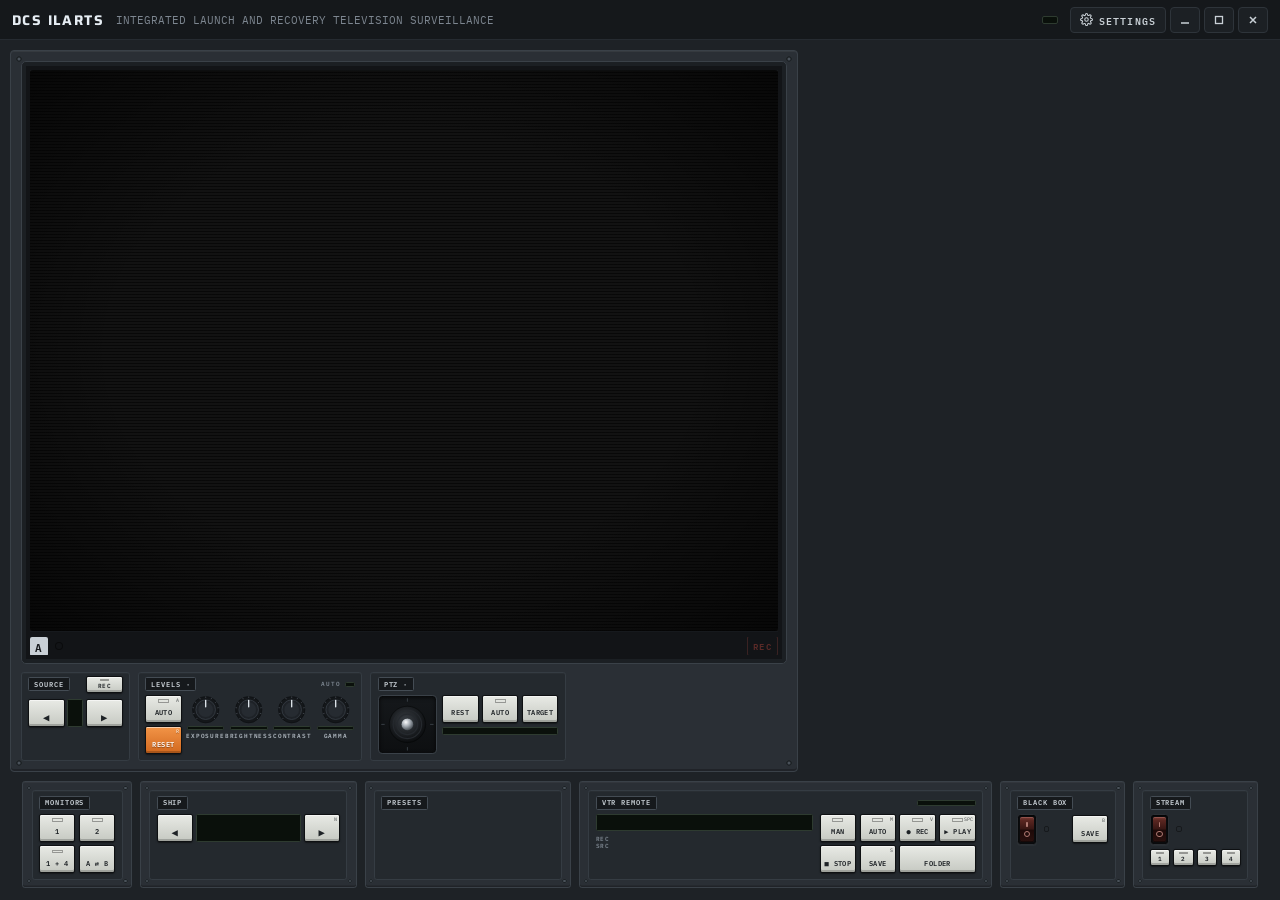
==== ui/index.html @ be053d66 "DCS ILARTS 1.0.26 source The carrier's closed-circuit TV station for DCS World Supercarrier: the PLA" ====
<!doctype html>
<html lang="en">
<head>
<meta charset="utf-8">
<title>DCS ILARTS</title>
<link rel="stylesheet" href="fonts/fonts.css">
<style>
/* The desktop application (ILARTS.exe) shows this page in a WebView2 over its Direct3D pictures: the page is
   transparent where the monitor screens are, so nothing here may paint a background. */
html, body { margin: 0; height: 100%; background: transparent; }
html { color-scheme: dark; scrollbar-width: thin; scrollbar-color: #4A525A #15181B; }
body { overflow: auto; }  /* `fit` makes the console exactly as tall as the window; a window too small for that scrolls */
ilarts-console { display: block; }
</style>
</head>
<body>
<ilarts-console native-video fit></ilarts-console>
<script src="ilarts-console.js"></script>
<script>
// Bridge between the element and ILARTS.exe (viewer/console.inc):
//   ILARTS.exe -> page: the application's state (an object for el.state), { ask: 'rename', index, name } or
//                       { field: { key, value } } (a settings field the application filled in, e.g. a folder)
//   page -> ILARTS.exe: the element's commands as they are, plus { cmd: 'ready' } and { cmd: 'key', vk }
(function () {
  const el = document.querySelector('ilarts-console');
  const wv = window.chrome && window.chrome.webview;
  if (!wv) return;  // opened in a browser: nothing to talk to (ui/demo.html is the browser demo)
  const send = m => wv.postMessage(m);
  el.addEventListener('command', e => send(e.detail));
  wv.addEventListener('message', e => {
    const d = e.data;
    if (!d || typeof d !== 'object') return;
    if (d.field) { el.setSettingsField(d.field.key, d.field.value); return; }  // e.g. the folder picked
    if (d.ask === 'rename') {
      const name = window.prompt('Name for preset ' + d.index + ' (empty = "' + d.index + '"):', d.name || '');
      if (name !== null) send({ cmd: 'rename', index: d.index, name: name.slice(0, 10) });
      return;
    }
    el.state = d;
  });
  // Keys: the application's keyboard shortcuts. Keys with Ctrl or Alt, function keys, arrows and Esc reach the
  // application directly (WebView2 accelerator keys); the rest arrive here and are passed on. Nothing in the page
  // takes typed input, so the page itself never acts on a key (no scrolling, no button presses by Space / Enter).
  const typing = e => { const t = e.composedPath()[0]; return !!t && /^(INPUT|SELECT|TEXTAREA|OPTION)$/.test(t.tagName); };
  document.addEventListener('keydown', e => {
    if (el.modalOpen || typing(e)) return;  // the settings dialog: keys are for its fields (Esc closes it)
    e.preventDefault();
    if (e.key === 'Shift' || e.key === 'Control' || e.key === 'Alt' || e.key === 'Meta') return;
    send({ cmd: 'key', vk: e.keyCode, shift: e.shiftKey, repeat: e.repeat });
  }, true);
  document.addEventListener('keyup', e => { if (!el.modalOpen && !typing(e)) e.preventDefault(); }, true);
  // Buttons never take the keyboard focus (a focused button would react to Space / Enter).
  document.addEventListener('mousedown', e => { if (e.button !== 1 && !typing(e)) e.preventDefault(); }, true);
  send({ cmd: 'ready' });
})();
</script>
</body>
</html>
---- ui/fonts/fonts.css ----
/* The console's fonts, bundled so the desktop application needs no internet connection (latin subsets from
   Google Fonts; SIL Open Font License 1.1, see OFL-Saira.txt and OFL-IBMPlexMono.txt). */
@font-face {
  font-family: 'Saira';
  font-style: normal;
  font-weight: 100 900;
  font-display: swap;
  src: url(saira-variable.woff2) format('woff2');
}
@font-face {
  font-family: 'IBM Plex Mono';
  font-style: normal;
  font-weight: 400;
  font-display: swap;
  src: url(ibm-plex-mono-400.woff2) format('woff2');
}
@font-face {
  font-family: 'IBM Plex Mono';
  font-style: normal;
  font-weight: 500;
  font-display: swap;
  src: url(ibm-plex-mono-500.woff2) format('woff2');
}
@font-face {
  font-family: 'IBM Plex Mono';
  font-style: normal;
  font-weight: 600;
  font-display: swap;
  src: url(ibm-plex-mono-600.woff2) format('woff2');
}
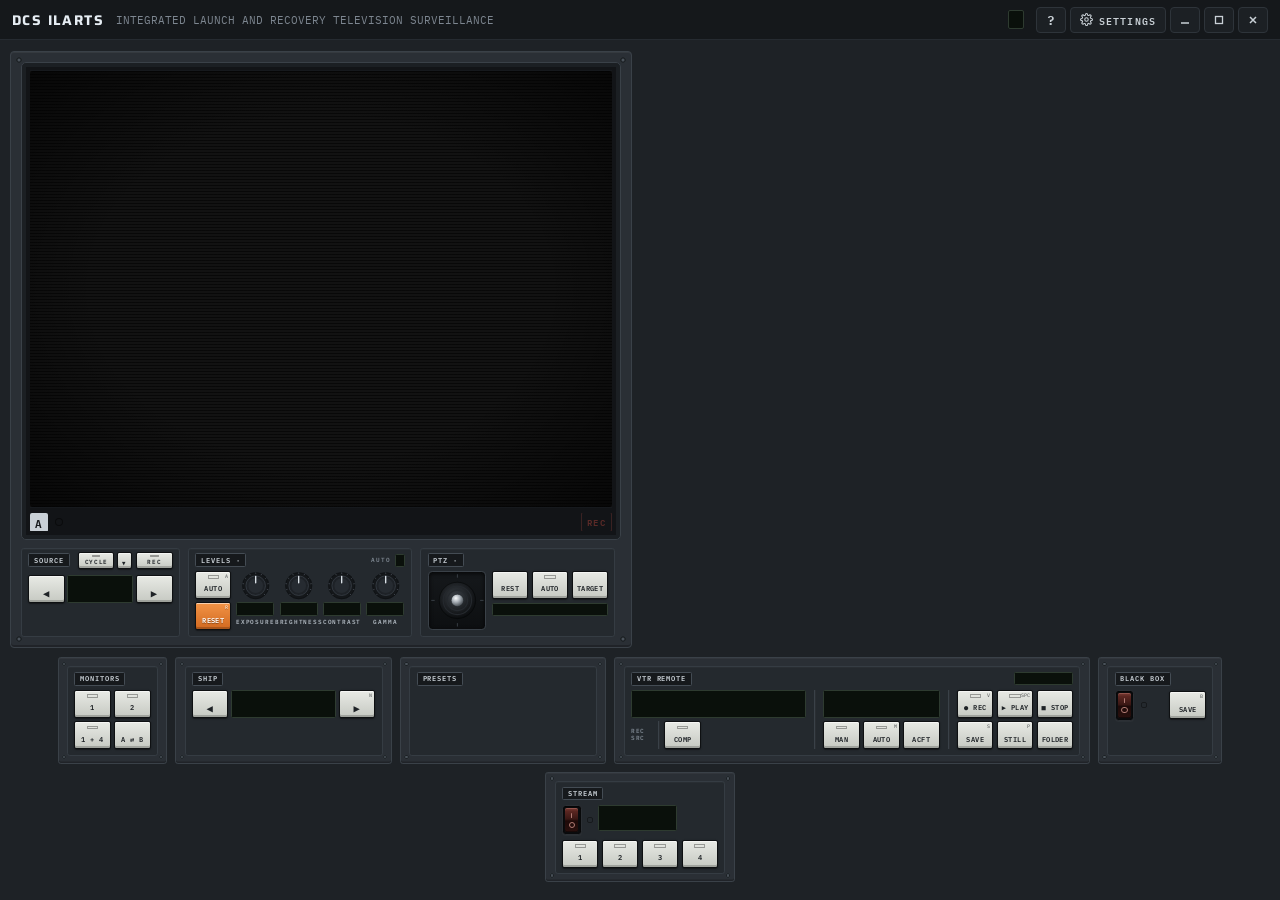
==== commit 93c917cd: "DCS ILARTS 1.0.28 source" ====
--- a/ui/index.html
+++ b/ui/index.html
@@ -18,7 +18,7 @@
 <script src="ilarts-console.js"></script>
 <script>
 // Bridge between the element and ILARTS.exe (viewer/console.inc):
-//   ILARTS.exe -> page: the application's state (an object for el.state), { ask: 'rename', index, name } or
+//   ILARTS.exe -> page: the application's state (an object for el.state) or
 //                       { field: { key, value } } (a settings field the application filled in, e.g. a folder)
 //   page -> ILARTS.exe: the element's commands as they are, plus { cmd: 'ready' } and { cmd: 'key', vk }
 (function () {
@@ -31,11 +31,6 @@
     const d = e.data;
     if (!d || typeof d !== 'object') return;
     if (d.field) { el.setSettingsField(d.field.key, d.field.value); return; }  // e.g. the folder picked
-    if (d.ask === 'rename') {
-      const name = window.prompt('Name for preset ' + d.index + ' (empty = "' + d.index + '"):', d.name || '');
-      if (name !== null) send({ cmd: 'rename', index: d.index, name: name.slice(0, 10) });
-      return;
-    }
     el.state = d;
   });
   // Keys: the application's keyboard shortcuts. Keys with Ctrl or Alt, function keys, arrows and Esc reach the
@@ -43,12 +38,12 @@
   // takes typed input, so the page itself never acts on a key (no scrolling, no button presses by Space / Enter).
   const typing = e => { const t = e.composedPath()[0]; return !!t && /^(INPUT|SELECT|TEXTAREA|OPTION)$/.test(t.tagName); };
   document.addEventListener('keydown', e => {
-    if (el.modalOpen || typing(e)) return;  // the settings dialog: keys are for its fields (Esc closes it)
+    if (el.popupOpen || typing(e)) return;  // a dialog, menu or list: keys are for it (Esc closes it)
     e.preventDefault();
     if (e.key === 'Shift' || e.key === 'Control' || e.key === 'Alt' || e.key === 'Meta') return;
     send({ cmd: 'key', vk: e.keyCode, shift: e.shiftKey, repeat: e.repeat });
   }, true);
-  document.addEventListener('keyup', e => { if (!el.modalOpen && !typing(e)) e.preventDefault(); }, true);
+  document.addEventListener('keyup', e => { if (!el.popupOpen && !typing(e)) e.preventDefault(); }, true);
   // Buttons never take the keyboard focus (a focused button would react to Space / Enter).
   document.addEventListener('mousedown', e => { if (e.button !== 1 && !typing(e)) e.preventDefault(); }, true);
   send({ cmd: 'ready' });
